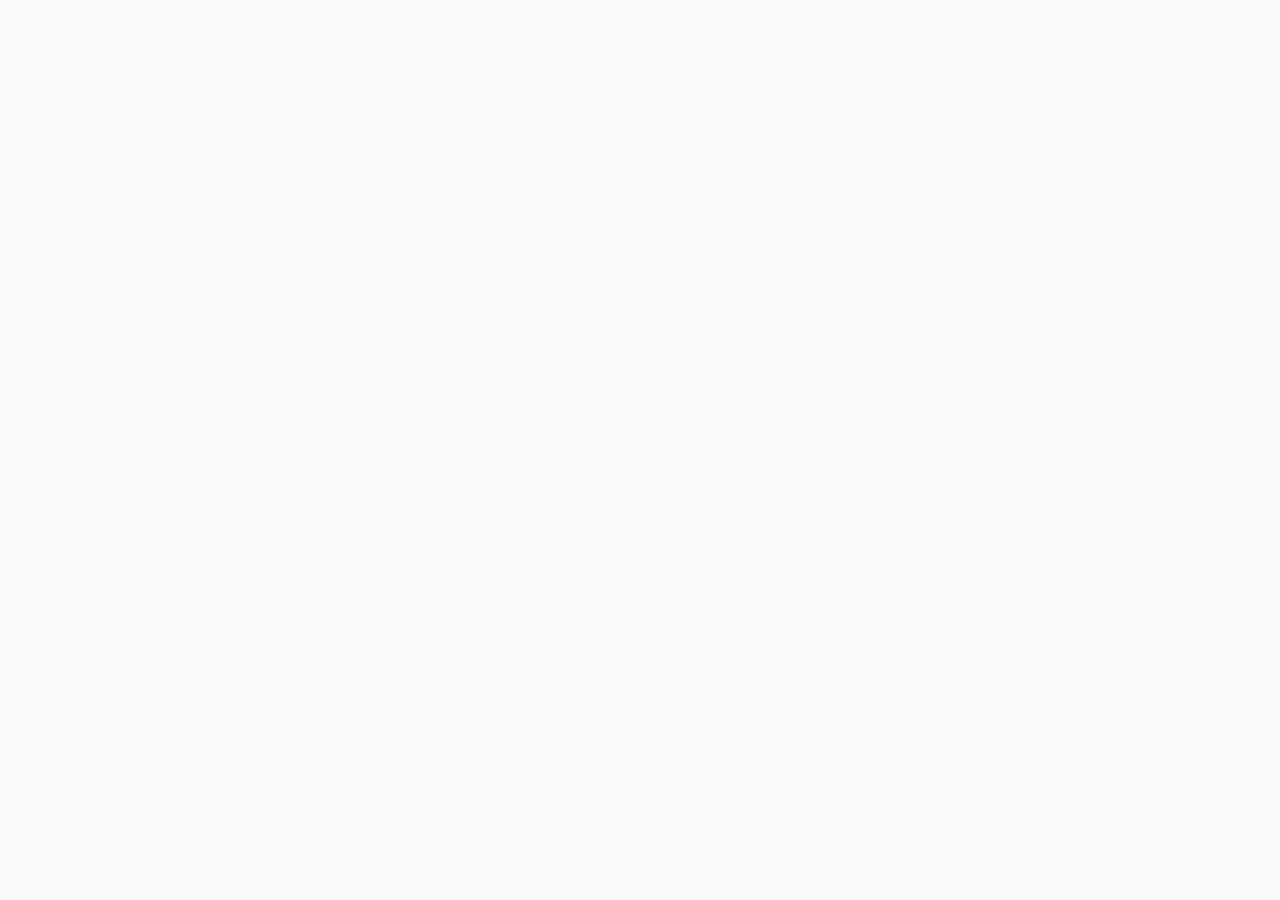
==== weather.html @ 2058b31d "index" ====
<!DOCTYPE html>
<html lang="ko">
<head>
	<meta charset="UTF-8">
	<meta name="viewport" content="width=device-width, initial-scale=1.0">
	<meta http-equiv="X-UA-Compatible" content="ie=edge">
	<title>SMART AIRPORT</title>
	<link rel="stylesheet" href="./css/jquery.mobile-1.4.5.css">
	<link rel="stylesheet" href="./css/style.css">
	<script src="./js/jquery-1.11.0.js"></script>
	<script src="./js/jquery.mobile-1.4.5.js"></script>
</head>
<body>

	<script></script>
</body>
</html>
---- css/style.css ----
* {
  margin: 0;
  padding: 0;
  color: #000;
  box-sizing: border-box;
}
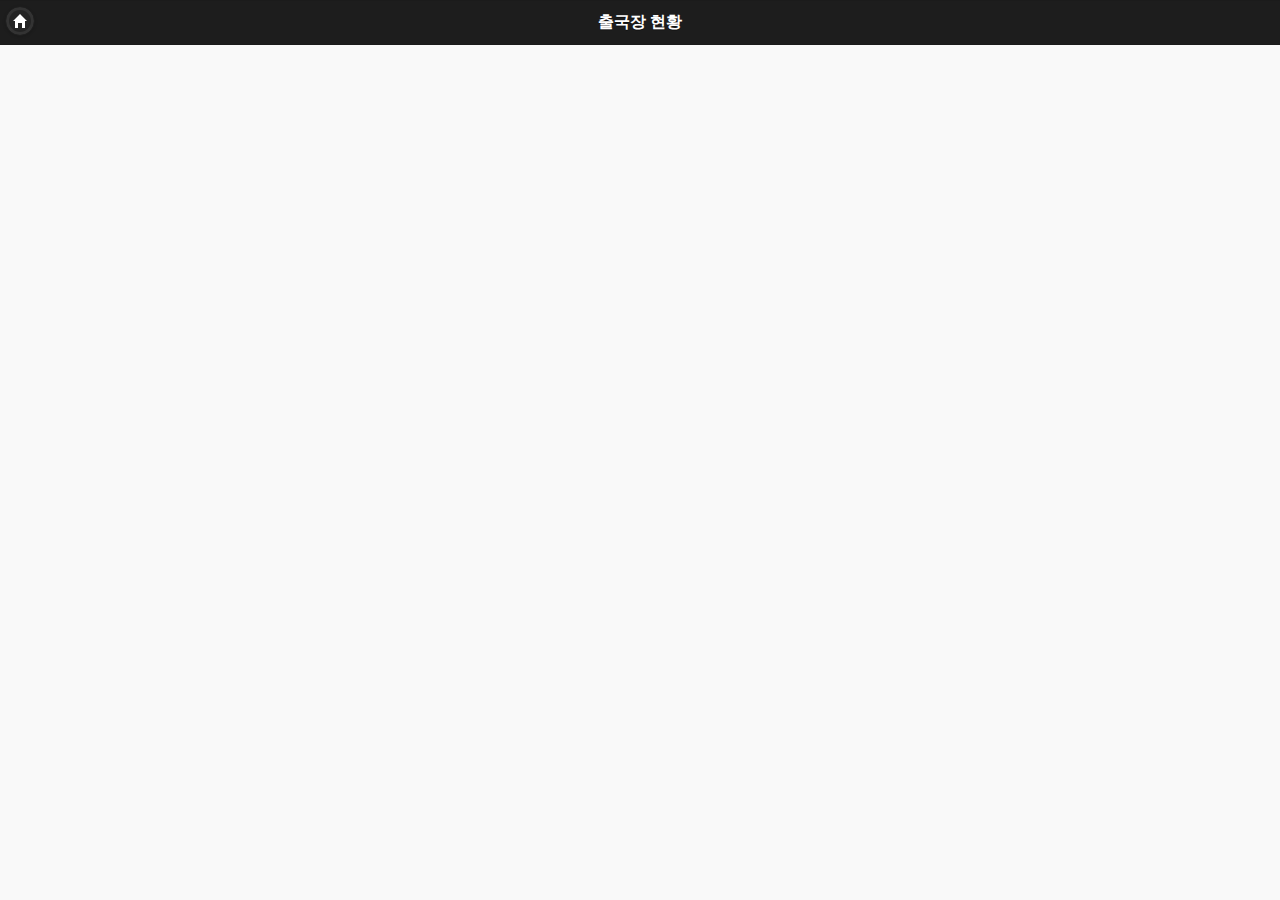
==== commit 706ff708: "study.1" ====
--- a/weather.html
+++ b/weather.html
@@ -11,7 +11,19 @@
 	<script src="./js/jquery.mobile-1.4.5.js"></script>
 </head>
 <body>
-
-	<script></script>
+	<div data-role="page" id="depart">
+		<div class="header" data-role="header" data-theme="b">
+			<a href="index.html" rel="external" data-icon="home" data-iconpos="notext" data-direction="reverse" class="ui-btn-left"></a>
+			<h1 id="logo">출국장 현황</h1>
+		</div>
+		<div data-role="content" class="content">
+			<br>
+			<h4></h4>
+			<br><br>
+			<div class="depart-su"></div>
+		</div>
+	</div>
+	<script>
+	</script>
 </body>
 </html>--- a/css/style.css
+++ b/css/style.css
@@ -1,6 +1,10 @@
 * {
   margin: 0;
   padding: 0;
-  color: #000;
-  box-sizing: border-box;
+}
+#index li a img {
+  padding: 20px;
+}
+#index li a h3 {
+  padding: 15px 0;
 }